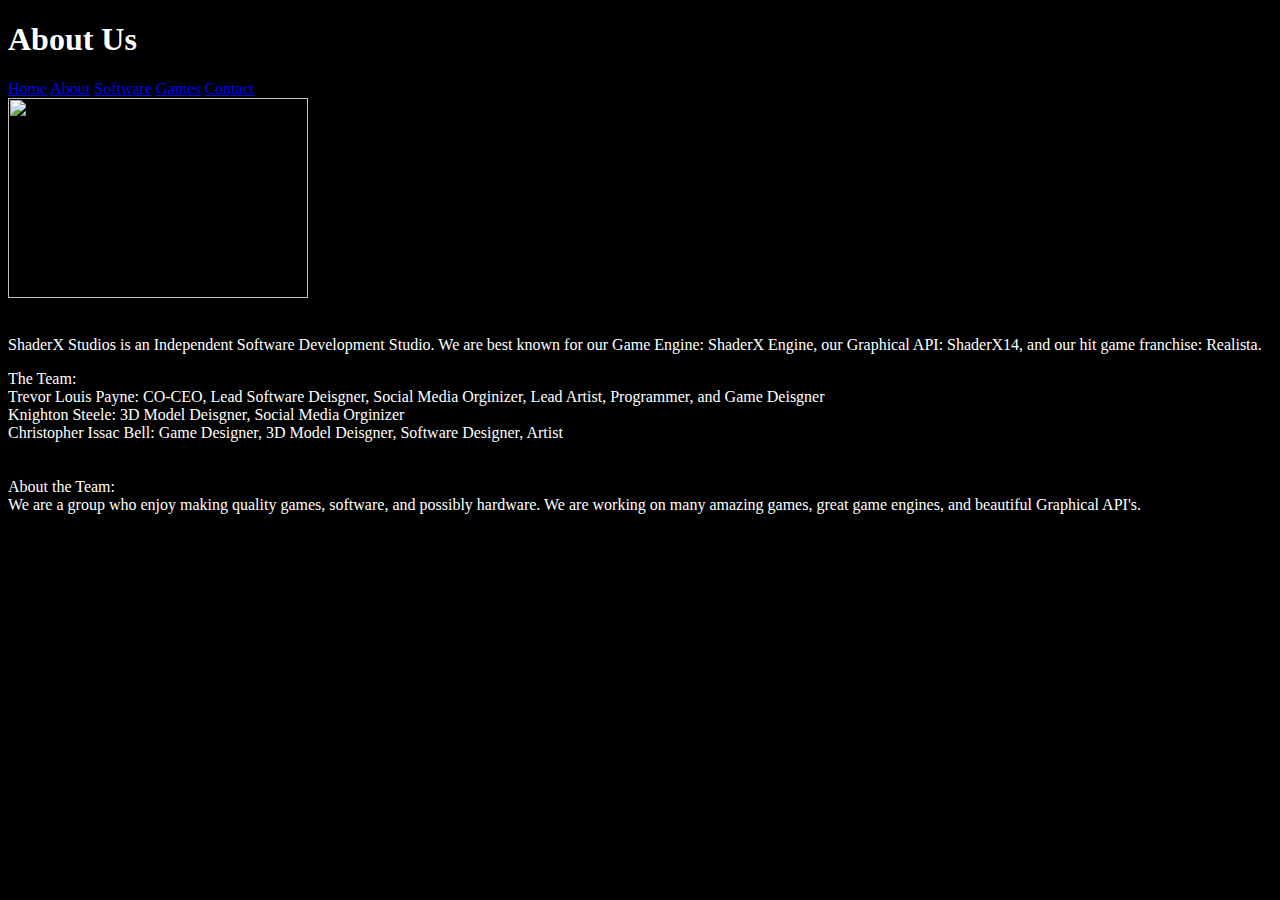
==== about.html @ 619947ac "FixedThings" ====
<!DOCTYPE html>

 <head>
 
	<style>
		@font-face {
		font-family:barkentina;
		src:url("Resources\Fonts\Barkentina1.ttf") format("truetype");
	}
	</style>
 
	<title>ShaderX Studios - About</title>
	
	<link href="CSS/style.css" rel="stylesheet" />
	
	<link rel="icon" 
      type="image/png" 
      href="https://yt3.ggpht.com/-5VeWjUOGGpY/AAAAAAAAAAI/AAAAAAAAAAA/5YCzcuk9Q0Q/s900-c-k-no/photo.jpg">
	  
	  <meta charset="utf-8">
	
 </head>
 
 
 <body>
 
	<h1>About Us</h1>
 
	<div class="navbttns">
	
	<a href="index.html" class="button">Home</a>
	
	<a href="about.html" class="button">About</a>
	
	<a href="software.html" class="button">Software</a>
	
	<a href="games.html" class="button">Games</a>
	
	<a href="contact.html" class="button">Contact</a>
	
	
	
	</div>
	
	<div class="content">
	
		<img src="Resources\Images\spoon.jpg" style="width:300px; height:200px;" />
		<br>
		<br>
		<p>ShaderX Studios is an Independent Software Development Studio. We are best known for our Game Engine: ShaderX Engine, our Graphical API: ShaderX14, and our hit game franchise: Realista.</p>

The Team:
<br>
Trevor Louis Payne: CO-CEO, Lead Software Deisgner, Social Media Orginizer, Lead Artist, Programmer, and Game Deisgner
<br>
Knighton Steele: 3D Model Deisgner, Social Media Orginizer
<br>
Christopher Issac Bell: Game Designer, 3D Model Deisgner, Software Designer, Artist
<br>
<br>
<br>
About the Team:
<br>
We are a group who enjoy making quality games, software, and possibly hardware. We are working on many amazing games, great game engines, and beautiful Graphical API's.
	
	</div>
 
 </body>
---- CSS/style.css ----
#@font-face {
#	font-family:barkentina;
#	src:url("Resources\Fonts\Barkentina1.ttf") format("truetype");
}

body {
	background-color:black;
	color:white;
	#font-family:barkentina;
}
#h1, h2, h3, h4, h5, h6 {
#	font-family:barkentina;
#	
}

.header {
	margin-right:50px;
	background-image: url("");
	text-align:top;
	text-align:;
}

.headerimg {
	background-image: url("https://lh3.googleusercontent.com/-dmRmIzftLA8/VtzbFlkQB4I/AAAAAAAAHt4/RZrqG8sRB6A/s400/2016-03-06.jpg")
}
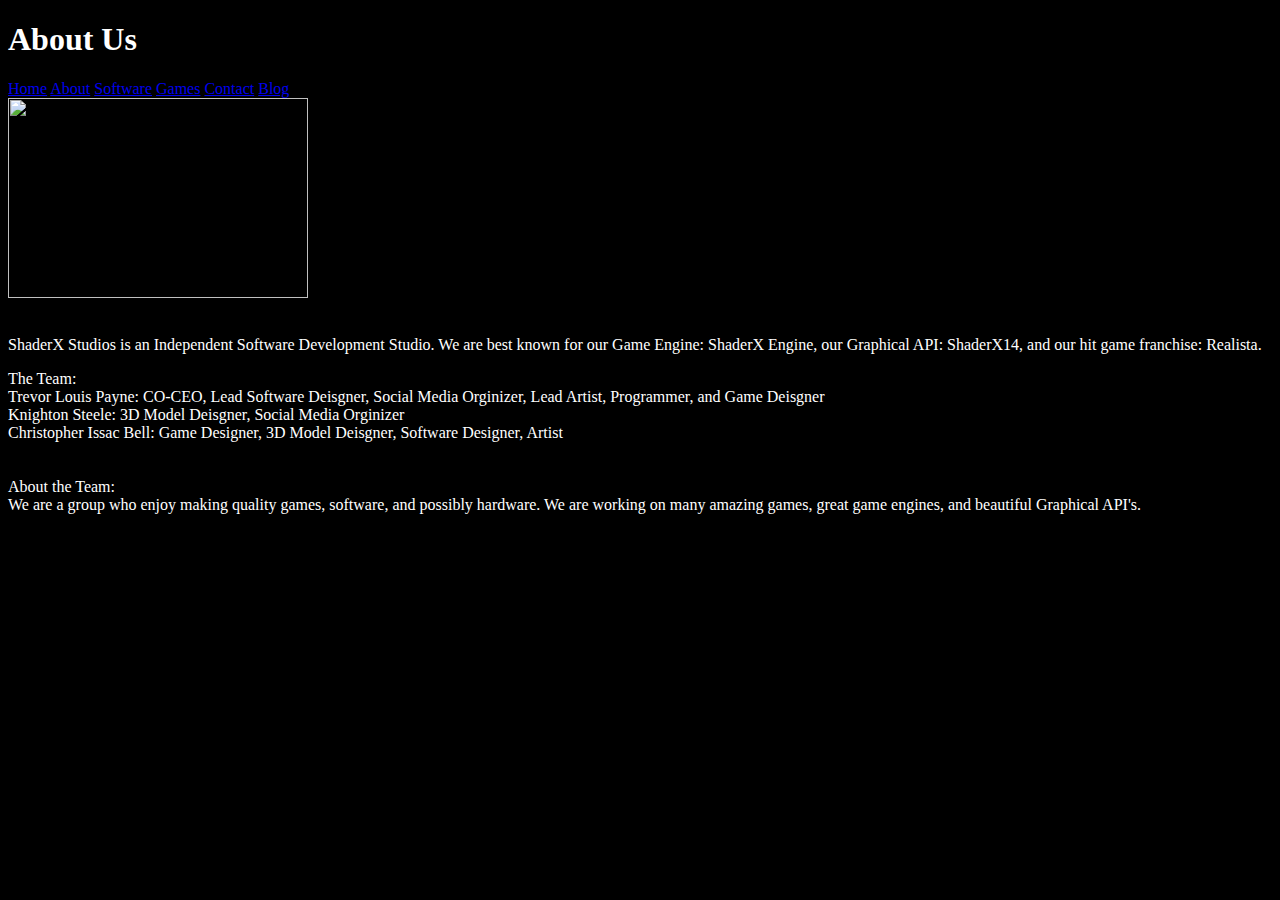
==== commit b794d4f6: "Bloge?!?!?" ====
--- a/about.html
+++ b/about.html
@@ -38,6 +38,8 @@
 	
 	<a href="contact.html" class="button">Contact</a>
 	
+	<a href="blog.html" class="button">Blog</a>
+	
 	
 	
 	</div>
